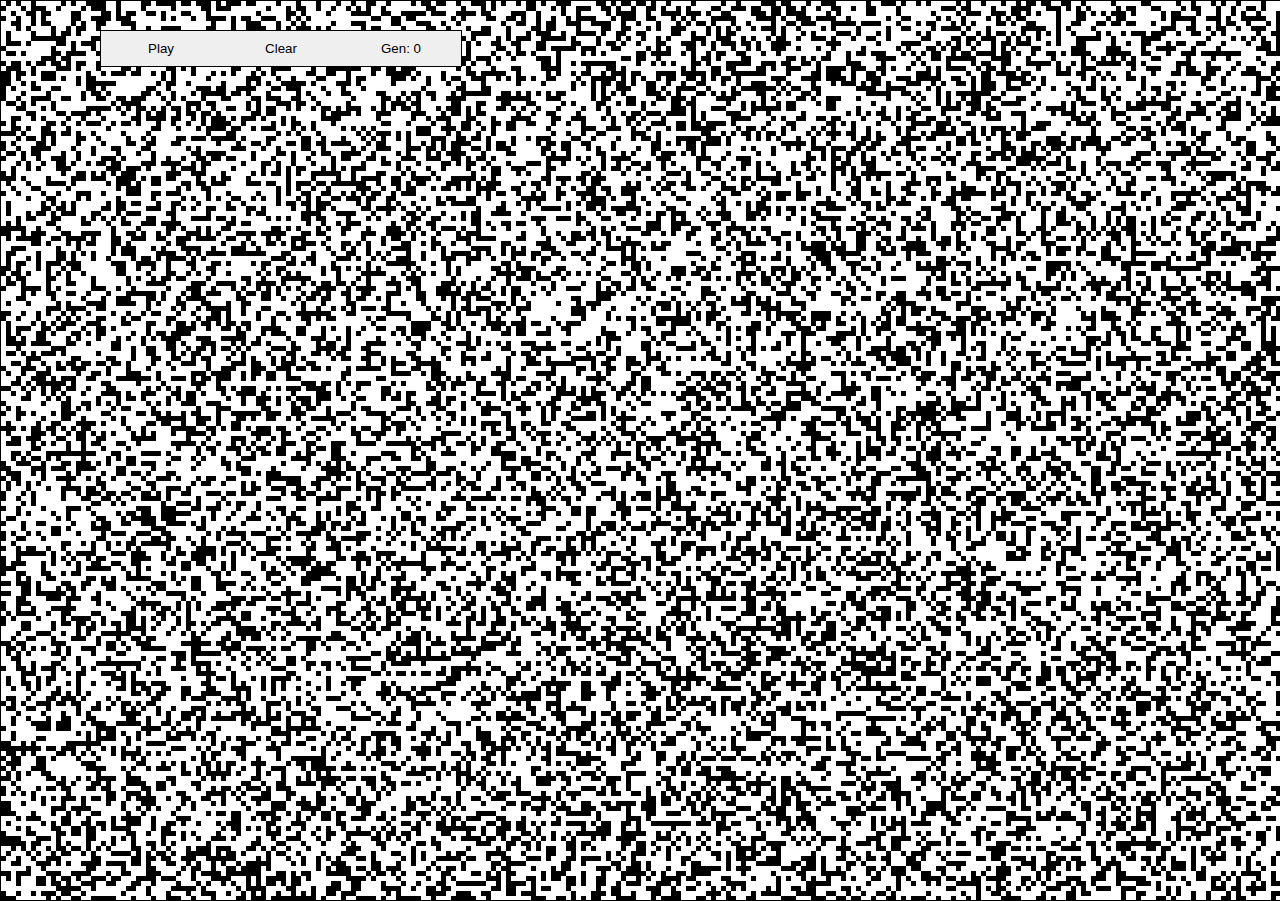
==== juego_de_la_vida_conway/index.html @ 814be9bb "Refactorizacion del codigo" ====
<!DOCTYPE html>
<html lang="en">
<head>
    <meta charset="UTF-8">
    <meta name="viewport" content="width=device-width, initial-scale=1.0">
    <title>Juego de la vida Conway</title>
    <style>
        main {
            display: flex;
            justify-content: center;
            align-items: center;
            height: 100vh;
        }
        html, body {
            margin: 0;
            padding: 0;
            width: 100%;
            height: 100%;
        }
        .controls{
            position: fixed;
            top: 30px;
            left: 100px;
            display: grid;
            grid-template-columns: repeat(3, 1fr);
            border: 1px solid #000;
        }
        .btn {
            padding: 10px 20px;
            margin: 0px;
            /* background-color: #000000;
            color: #fff; */
            border: none;
            cursor: pointer;
            transition: all ease .3s;
            width: 120px;
        }
        .btn:hover {
            background-color: #000000;
            color: #fff;
            scale: 1.1;
        }
    </style>
</head>
<body>
    <main>
        <div class="controls">
            <button class="btn" id="playPause" onclick="playPause()">Play</button>
            <button class="btn" id="Clear" onclick="clearBoard()">Clear</button>
            <button class="btn" id="gen">Gen: 0</button>
        </div>
        <canvas id="gameOfLifeCanvas" style="border: 1px solid #000;"></canvas>
    </main>

    <script src="./index.js"></script>
</body>
</html>
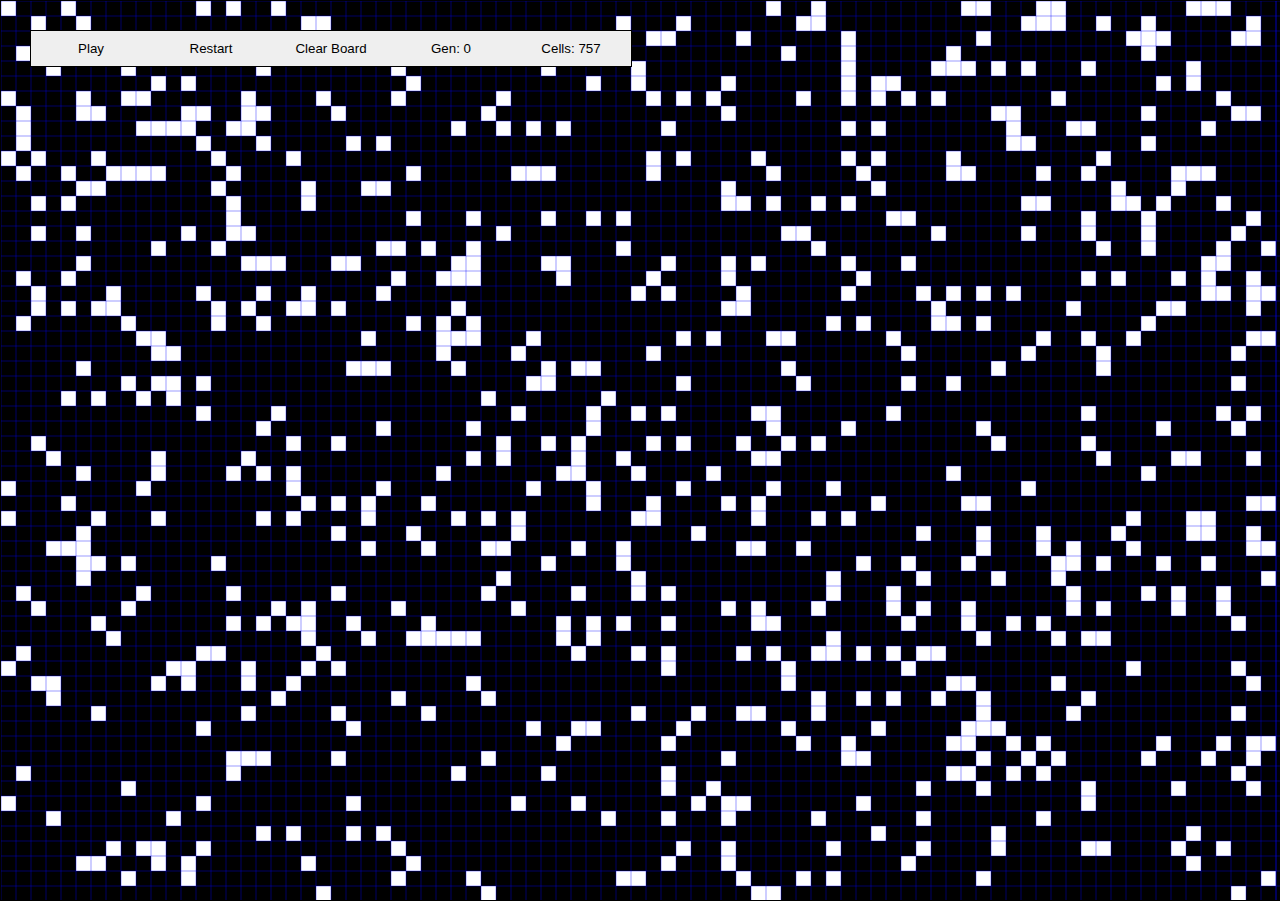
==== commit 97be6f3c: "- Se refactoriza el codigo para contar vecinos - se optimiza la creacion de la matriz inicial reduci" ====
--- a/juego_de_la_vida_conway/index.html
+++ b/juego_de_la_vida_conway/index.html
@@ -20,9 +20,9 @@
         .controls{
             position: fixed;
             top: 30px;
-            left: 100px;
+            left: 30px;
             display: grid;
-            grid-template-columns: repeat(3, 1fr);
+            grid-template-columns: repeat(5, 1fr);
             border: 1px solid #000;
         }
         .btn {
@@ -46,10 +46,12 @@
     <main>
         <div class="controls">
             <button class="btn" id="playPause" onclick="playPause()">Play</button>
-            <button class="btn" id="Clear" onclick="clearBoard()">Clear</button>
+            <button class="btn" id="restart" onclick="clearBoard(1)">Restart</button>
+            <button class="btn" id="clear" onclick="clearBoard(0)">Clear Board</button>
             <button class="btn" id="gen">Gen: 0</button>
+            <button class="btn" id="poblation">Cells: 0</button>
         </div>
-        <canvas id="gameOfLifeCanvas" style="border: 1px solid #000;"></canvas>
+        <canvas id="gameOfLifeCanvas" style="border: 1px solid #000;" width="600" height="600"></canvas>
     </main>
 
     <script src="./index.js"></script>
